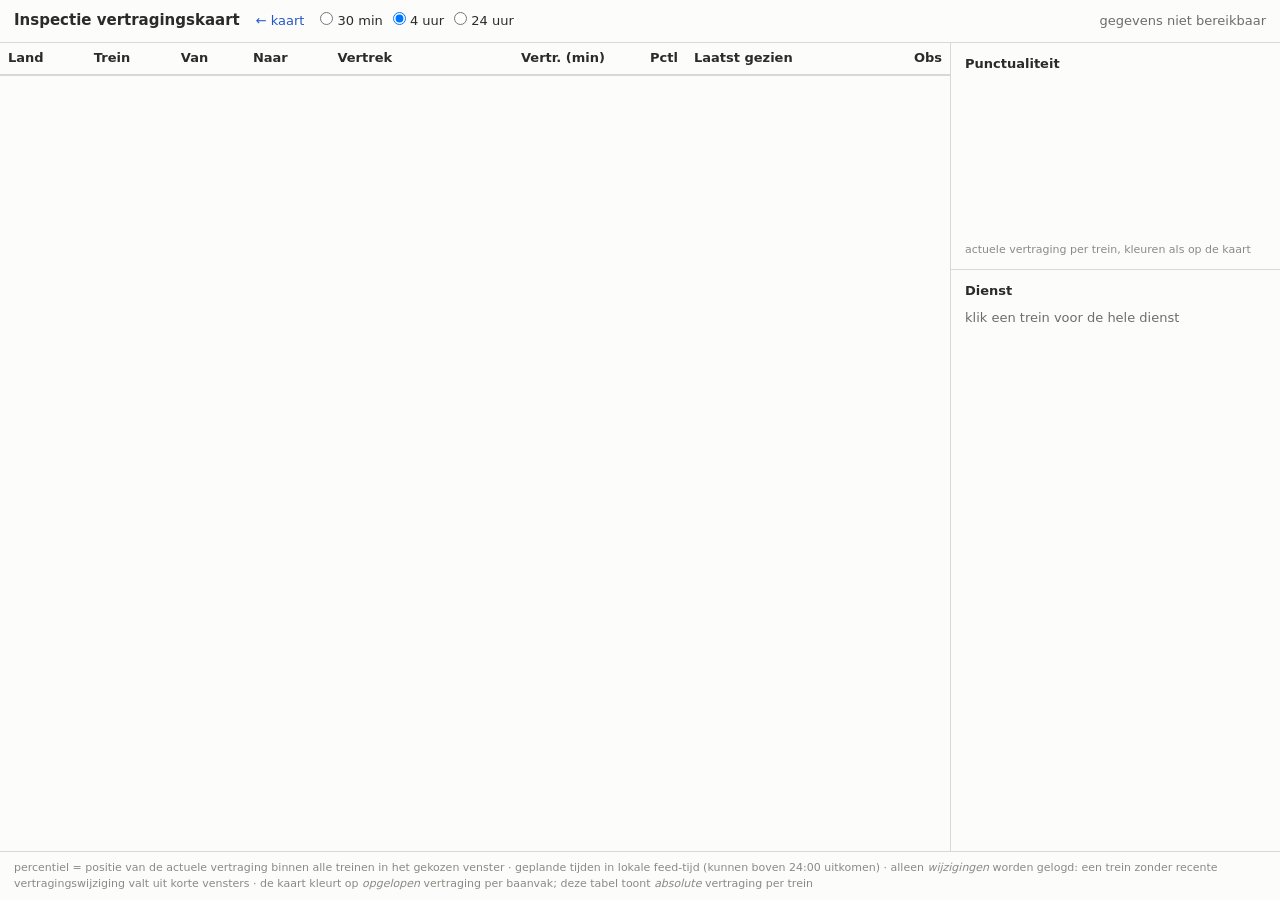
==== web/vertragingskaart/inspectie.html @ 8d693cca "Inspectietool: ruwe per-trein-data naast de kaart Nieuwe pagina inspectie.html met sorteerbare tabel" ====
<!doctype html>
<!-- reisplan inspectie — ruwe per-trein-data naast de kaart, contract: docs/inspectie-schema.md -->
<html lang="nl">
<head>
  <meta charset="utf-8">
  <title>Reisplan — inspectie</title>
  <meta name="viewport" content="width=device-width, initial-scale=1">
  <link rel="stylesheet" href="inspectie.css">
</head>
<body>
  <header>
    <h1>Inspectie vertragingskaart</h1>
    <a class="kaart-link" href="index.html">← kaart</a>
    <div id="period" role="radiogroup" aria-label="periode">
      <label><input type="radio" name="period" value="1800"> 30 min</label>
      <label><input type="radio" name="period" value="14400" checked> 4 uur</label>
      <label><input type="radio" name="period" value="86400"> 24 uur</label>
    </div>
    <span id="freshness">wacht op gegevens…</span>
  </header>

  <main>
    <section id="table-pane">
      <table id="trains">
        <thead>
          <tr>
            <th data-key="country">Land</th>
            <th data-key="train_number">Trein</th>
            <th data-key="origin">Van</th>
            <th data-key="destination">Naar</th>
            <th data-key="sched_dep">Vertrek</th>
            <th data-key="delay_s" class="num" title="actuele vertraging in minuten">Vertr. (min)</th>
            <th data-key="percentile" class="num" title="percentiel binnen het venster">Pctl</th>
            <th data-key="last_ts">Laatst gezien</th>
            <th data-key="n_obs" class="num">Obs</th>
          </tr>
        </thead>
        <tbody id="train-rows"></tbody>
      </table>
      <div id="empty-note" hidden>geen waarnemingen in dit venster</div>
    </section>

    <aside>
      <section id="histogram-pane">
        <h2>Punctualiteit <span id="histogram-n"></span></h2>
        <svg id="histogram" viewBox="0 0 320 170" role="img"
             aria-label="histogram van vertraging in minuten"></svg>
        <div class="voetnoot">actuele vertraging per trein, kleuren als op de kaart</div>
      </section>
      <section id="detail-pane">
        <h2>Dienst</h2>
        <div id="detail"><span class="hint">klik een trein voor de hele dienst</span></div>
      </section>
    </aside>
  </main>

  <footer class="voetnoot">
    percentiel = positie van de actuele vertraging binnen alle treinen in het gekozen venster ·
    geplande tijden in lokale feed-tijd (kunnen boven 24:00 uitkomen) ·
    alleen <em>wijzigingen</em> worden gelogd: een trein zonder recente vertragingswijziging
    valt uit korte vensters ·
    de kaart kleurt op <em>opgelopen</em> vertraging per baanvak; deze tabel toont
    <em>absolute</em> vertraging per trein
  </footer>

  <script src="inspectie.js"></script>
</body>
</html>
---- web/vertragingskaart/inspectie.css ----
/* inspectiepagina — deelt het palet van style.css (kaart), maar staat er los van */
* { box-sizing: border-box; margin: 0; }
html, body { height: 100%; }
body {
  font: 13px/1.45 system-ui, sans-serif; color: #2b2b28; background: #fcfcfb;
  display: flex; flex-direction: column;
}

header {
  display: flex; align-items: baseline; gap: 16px; flex-wrap: wrap;
  padding: 10px 14px; border-bottom: 1px solid #d8d8d4;
}
header h1 { font-size: 15px; }
.kaart-link { color: #2456c9; text-decoration: none; }
.kaart-link:hover { text-decoration: underline; }
#period { display: flex; gap: 10px; }
#period label { cursor: pointer; user-select: none; }
#freshness { color: #6d6d68; margin-left: auto; }

main { flex: 1; display: flex; min-height: 0; }

#table-pane { flex: 1; overflow: auto; min-width: 0; }
table { border-collapse: collapse; width: 100%; }
thead th {
  position: sticky; top: 0; background: #fcfcfb; text-align: left;
  padding: 6px 8px; border-bottom: 2px solid #d8d8d4;
  cursor: pointer; user-select: none; white-space: nowrap;
}
thead th.num { text-align: right; }
thead th.sorted-asc::after { content: " ▲"; color: #6d6d68; }
thead th.sorted-desc::after { content: " ▼"; color: #6d6d68; }
tbody td { padding: 4px 8px; border-bottom: 1px solid #eeeeea; white-space: nowrap; }
td.clip { max-width: 170px; overflow: hidden; text-overflow: ellipsis; }
td.clip-sm { max-width: 140px; overflow: hidden; text-overflow: ellipsis; }
tbody td.num { text-align: right; font-variant-numeric: tabular-nums; }
tbody tr { cursor: pointer; }
tbody tr:hover { background: #f4f4f0; }
tbody tr.selected { background: #e8eefb; }
td .sub, .sub { color: #6d6d68; }
td.delay-neg { color: #2456c9; }
td.delay-high { color: #d03b3b; font-weight: 600; }
#empty-note { padding: 24px; color: #6d6d68; }

aside {
  width: 330px; border-left: 1px solid #d8d8d4; overflow: auto;
  display: flex; flex-direction: column; flex-shrink: 0;
}
aside section { padding: 12px 14px; }
aside h2 { font-size: 13px; margin-bottom: 8px; }
#histogram-pane { border-bottom: 1px solid #d8d8d4; }
#histogram { width: 100%; height: auto; display: block; }
#histogram .count { font: 10px system-ui, sans-serif; fill: #6d6d68; text-anchor: middle; }
#histogram .bin { font: 9px system-ui, sans-serif; fill: #6d6d68; text-anchor: middle; }
#histogram-n { color: #6d6d68; font-weight: normal; }

#detail-pane { flex: 1; }
#detail .hint { color: #6d6d68; }
#detail h3 { font-size: 13px; margin-bottom: 2px; }
#detail .meta { color: #6d6d68; font-size: 11px; margin-bottom: 8px; word-break: break-all; }
#detail .banner {
  background: #fdf3e0; border: 1px solid #e8940a; border-radius: 6px;
  padding: 6px 9px; margin-bottom: 8px; font-size: 12px;
}
#detail table { width: 100%; }
#detail td, #detail th { padding: 3px 5px; font-size: 12px; }
#detail td:first-child { max-width: 150px; overflow: hidden; text-overflow: ellipsis; white-space: nowrap; }
#detail th { text-align: left; border-bottom: 1px solid #d8d8d4; position: static; cursor: default; }
#detail td.num { text-align: right; font-variant-numeric: tabular-nums; }
#detail tr.unplanned td { color: #8a8a85; font-style: italic; }

footer { padding: 8px 14px; border-top: 1px solid #d8d8d4; }
.voetnoot { color: #8a8a85; font-size: 11px; }

@media (max-width: 800px) {
  main { flex-direction: column; }
  aside { width: auto; border-left: none; border-top: 1px solid #d8d8d4; }
  #freshness { margin-left: 0; }
}
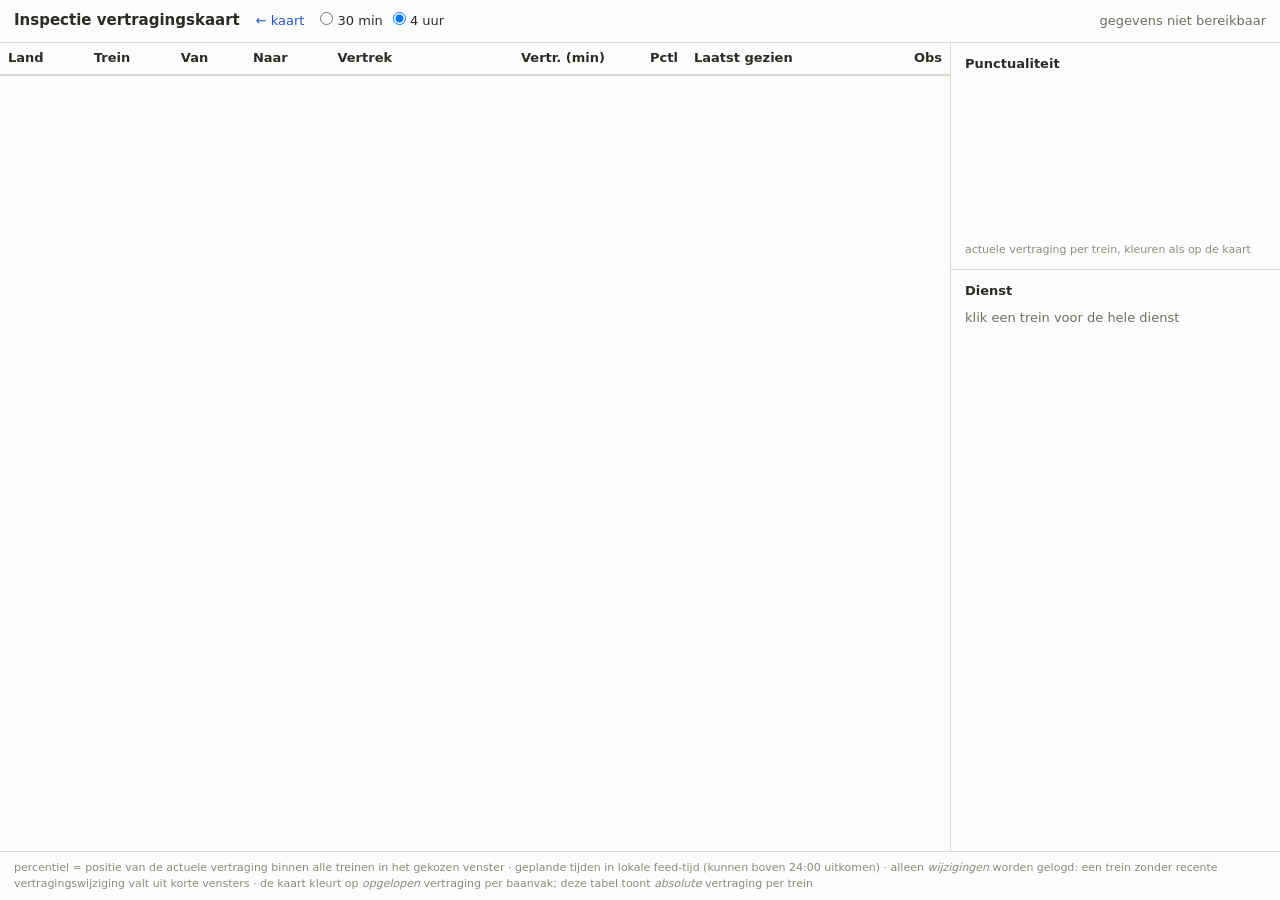
==== commit 748fd8f7: "Fix: inspectiebuild verdronk in swap — venster naar 4 u, aggregatie in SQLite De 24-uursbuild hield " ====
--- a/web/vertragingskaart/inspectie.html
+++ b/web/vertragingskaart/inspectie.html
@@ -14,8 +14,8 @@
     <div id="period" role="radiogroup" aria-label="periode">
       <label><input type="radio" name="period" value="1800"> 30 min</label>
       <label><input type="radio" name="period" value="14400" checked> 4 uur</label>
-      <label><input type="radio" name="period" value="86400"> 24 uur</label>
     </div>
+    <span id="edge-chip" hidden></span>
     <span id="freshness">wacht op gegevens…</span>
   </header>
 
@@ -30,9 +30,12 @@
             <th data-key="destination">Naar</th>
             <th data-key="sched_dep">Vertrek</th>
             <th data-key="delay_s" class="num" title="actuele vertraging in minuten">Vertr. (min)</th>
+            <th data-key="edge_delta" class="num edge-only"
+                title="opgelopen vertraging op dit baanvak, laatste passage in het venster">Δ baanvak</th>
             <th data-key="percentile" class="num" title="percentiel binnen het venster">Pctl</th>
             <th data-key="last_ts">Laatst gezien</th>
-            <th data-key="n_obs" class="num">Obs</th>
+            <th data-key="n_obs" class="num"
+                title="aantal ruwe observaties (vertragingswijzigingen) van deze trein in de laatste 24 uur, opgeteld over alle stations — maat voor hoe dik de data onder deze rij is">Obs</th>
           </tr>
         </thead>
         <tbody id="train-rows"></tbody>
--- a/web/vertragingskaart/inspectie.css
+++ b/web/vertragingskaart/inspectie.css
@@ -16,6 +16,14 @@
 #period { display: flex; gap: 10px; }
 #period label { cursor: pointer; user-select: none; }
 #freshness { color: #6d6d68; margin-left: auto; }
+#freshness.stale { color: #b36b00; font-weight: 600; }
+#edge-chip {
+  background: #e8eefb; border: 1px solid #b9c9ec; border-radius: 12px;
+  padding: 2px 10px;
+}
+#edge-chip a { color: #2456c9; }
+.edge-only { display: none; }
+table.edge-mode .edge-only { display: table-cell; }
 
 main { flex: 1; display: flex; min-height: 0; }
 
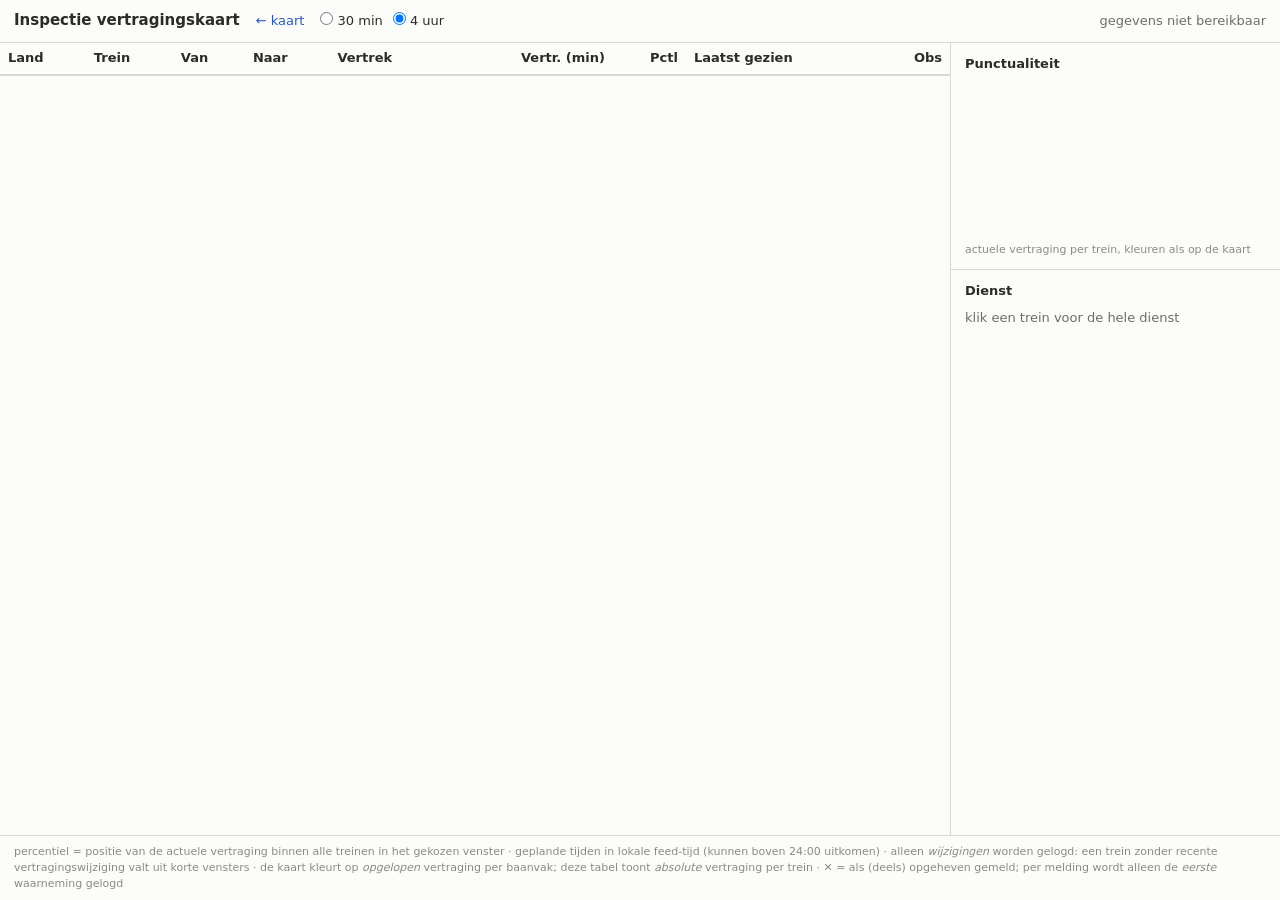
==== commit 468f7197: "Inspectie: uitgevallen treinen en geplande werkzaamheden zichtbaar Annuleringen leefden alleen in-me" ====
--- a/web/vertragingskaart/inspectie.html
+++ b/web/vertragingskaart/inspectie.html
@@ -31,7 +31,7 @@
             <th data-key="sched_dep">Vertrek</th>
             <th data-key="delay_s" class="num" title="actuele vertraging in minuten">Vertr. (min)</th>
             <th data-key="edge_delta" class="num edge-only"
-                title="opgelopen vertraging op dit baanvak, laatste passage in het venster">Δ baanvak</th>
+                title="opgelopen vertraging op dit baanvak, laatste passage in het venster; ✕ = op dit baanvak als opgeheven gemeld">Δ baanvak</th>
             <th data-key="percentile" class="num" title="percentiel binnen het venster">Pctl</th>
             <th data-key="last_ts">Laatst gezien</th>
             <th data-key="n_obs" class="num"
@@ -44,6 +44,10 @@
     </section>
 
     <aside>
+      <section id="map-status-pane" hidden>
+        <h2>Kaartstatus baanvak</h2>
+        <div id="map-status"><span class="hint">laden…</span></div>
+      </section>
       <section id="histogram-pane">
         <h2>Punctualiteit <span id="histogram-n"></span></h2>
         <svg id="histogram" viewBox="0 0 320 170" role="img"
@@ -63,7 +67,9 @@
     alleen <em>wijzigingen</em> worden gelogd: een trein zonder recente vertragingswijziging
     valt uit korte vensters ·
     de kaart kleurt op <em>opgelopen</em> vertraging per baanvak; deze tabel toont
-    <em>absolute</em> vertraging per trein
+    <em>absolute</em> vertraging per trein ·
+    ✕ = als (deels) opgeheven gemeld; per melding wordt alleen de <em>eerste</em>
+    waarneming gelogd
   </footer>
 
   <script src="inspectie.js"></script>
--- a/web/vertragingskaart/inspectie.css
+++ b/web/vertragingskaart/inspectie.css
@@ -47,6 +47,7 @@
 td .sub, .sub { color: #6d6d68; }
 td.delay-neg { color: #2456c9; }
 td.delay-high { color: #d03b3b; font-weight: 600; }
+td.cancel, .cancel { color: #d03b3b; font-weight: 600; }
 #empty-note { padding: 24px; color: #6d6d68; }
 
 aside {
@@ -55,6 +56,13 @@
 }
 aside section { padding: 12px 14px; }
 aside h2 { font-size: 13px; margin-bottom: 8px; }
+#map-status-pane { border-bottom: 1px solid #d8d8d4; }
+#map-status div { margin-bottom: 5px; }
+#map-status .hint { color: #6d6d68; }
+#map-status .dot {
+  display: inline-block; width: 10px; height: 10px; border-radius: 50%;
+  margin-right: 6px; vertical-align: baseline;
+}
 #histogram-pane { border-bottom: 1px solid #d8d8d4; }
 #histogram { width: 100%; height: auto; display: block; }
 #histogram .count { font: 10px system-ui, sans-serif; fill: #6d6d68; text-anchor: middle; }
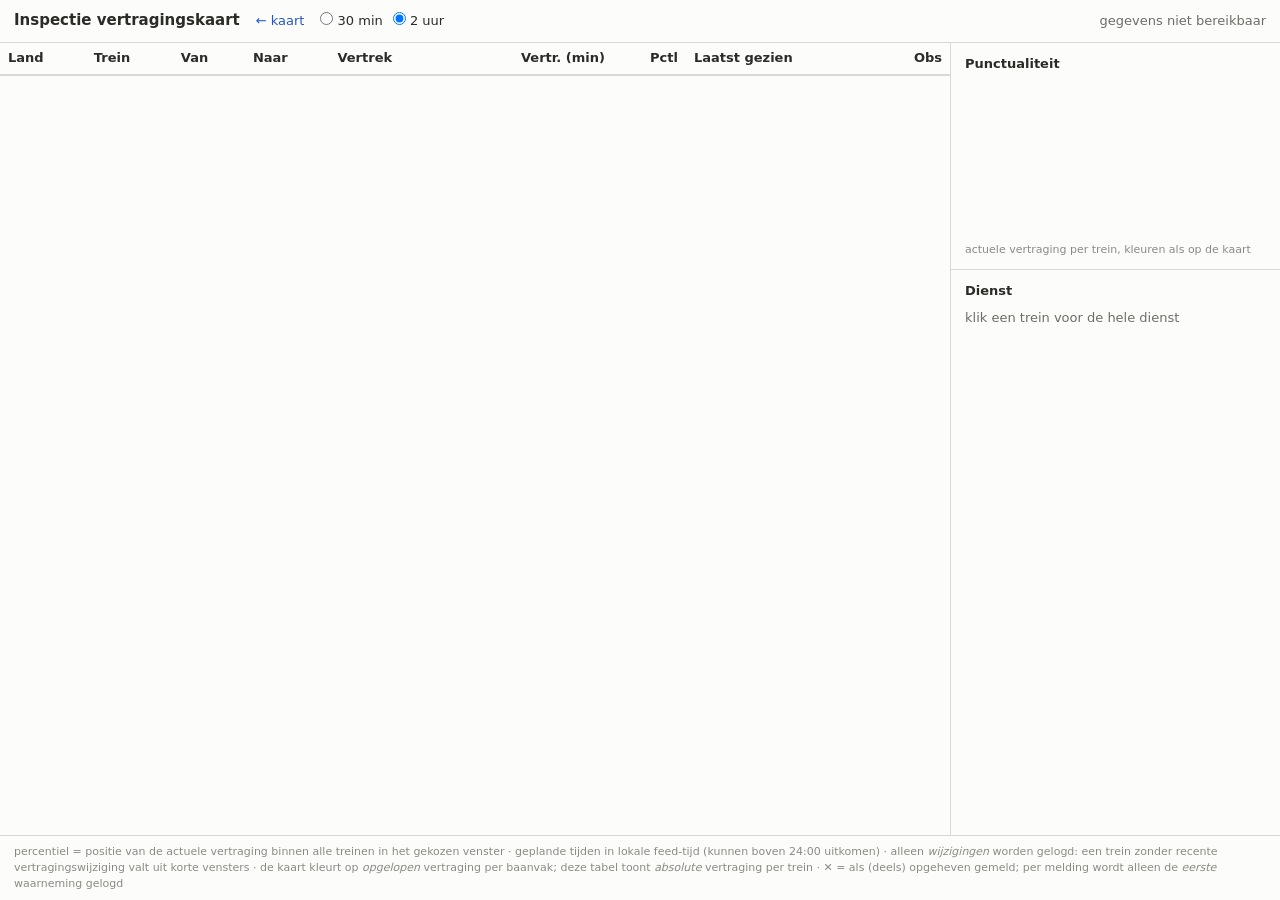
==== commit 6221a44d: "Perf: inspectievenster naar 2 uur, kleuringsvenster ook WINDOW_S in inspection.py van 4 naar 2 uur. " ====
--- a/web/vertragingskaart/inspectie.html
+++ b/web/vertragingskaart/inspectie.html
@@ -13,7 +13,7 @@
     <a class="kaart-link" href="index.html">← kaart</a>
     <div id="period" role="radiogroup" aria-label="periode">
       <label><input type="radio" name="period" value="1800"> 30 min</label>
-      <label><input type="radio" name="period" value="14400" checked> 4 uur</label>
+      <label><input type="radio" name="period" value="7200" checked> 2 uur</label>
     </div>
     <span id="edge-chip" hidden></span>
     <span id="freshness">wacht op gegevens…</span>
